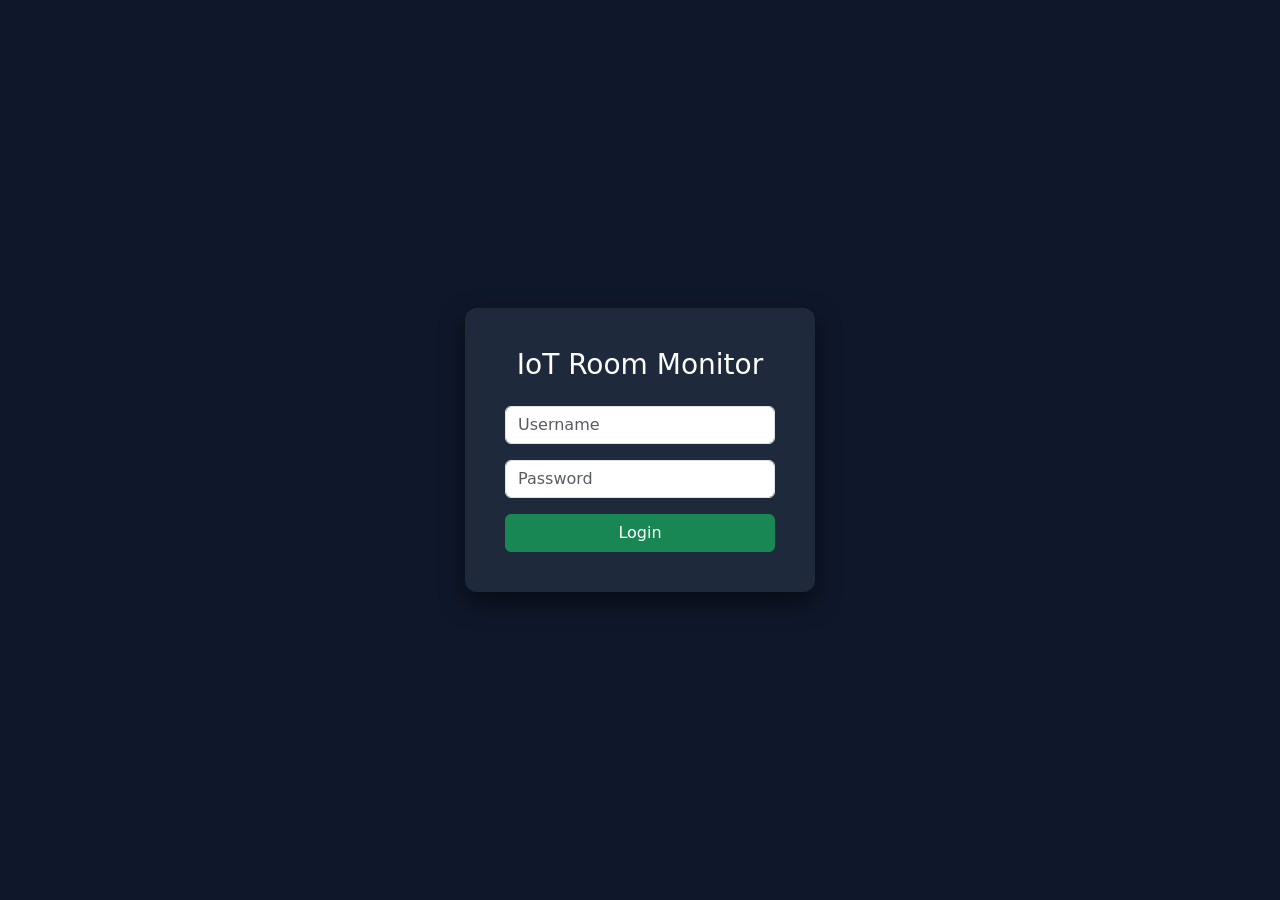
==== login.html @ 8837b12c "added login" ====
<!DOCTYPE html>
<html>
<head>

<title>IoT Room Monitor Login</title>

<link href="https://cdn.jsdelivr.net/npm/bootstrap@5.3.8/dist/css/bootstrap.min.css" rel="stylesheet">

<style>

body{
background:#0f172a;
display:flex;
justify-content:center;
align-items:center;
height:100vh;
color:white;
}

.login-box{
background:#1e293b;
padding:40px;
border-radius:12px;
width:350px;
box-shadow:0 10px 25px rgba(0,0,0,0.5);
}

</style>

</head>

<body>

<div class="login-box">

<h3 class="text-center mb-4">IoT Room Monitor</h3>

<form action="login.php" method="POST">

<input type="text" name="username" class="form-control mb-3" placeholder="Username" required>

<input type="password" name="password" class="form-control mb-3" placeholder="Password" required>

<button class="btn btn-success w-100">Login</button>

</form>

</div>

</body>
</html>
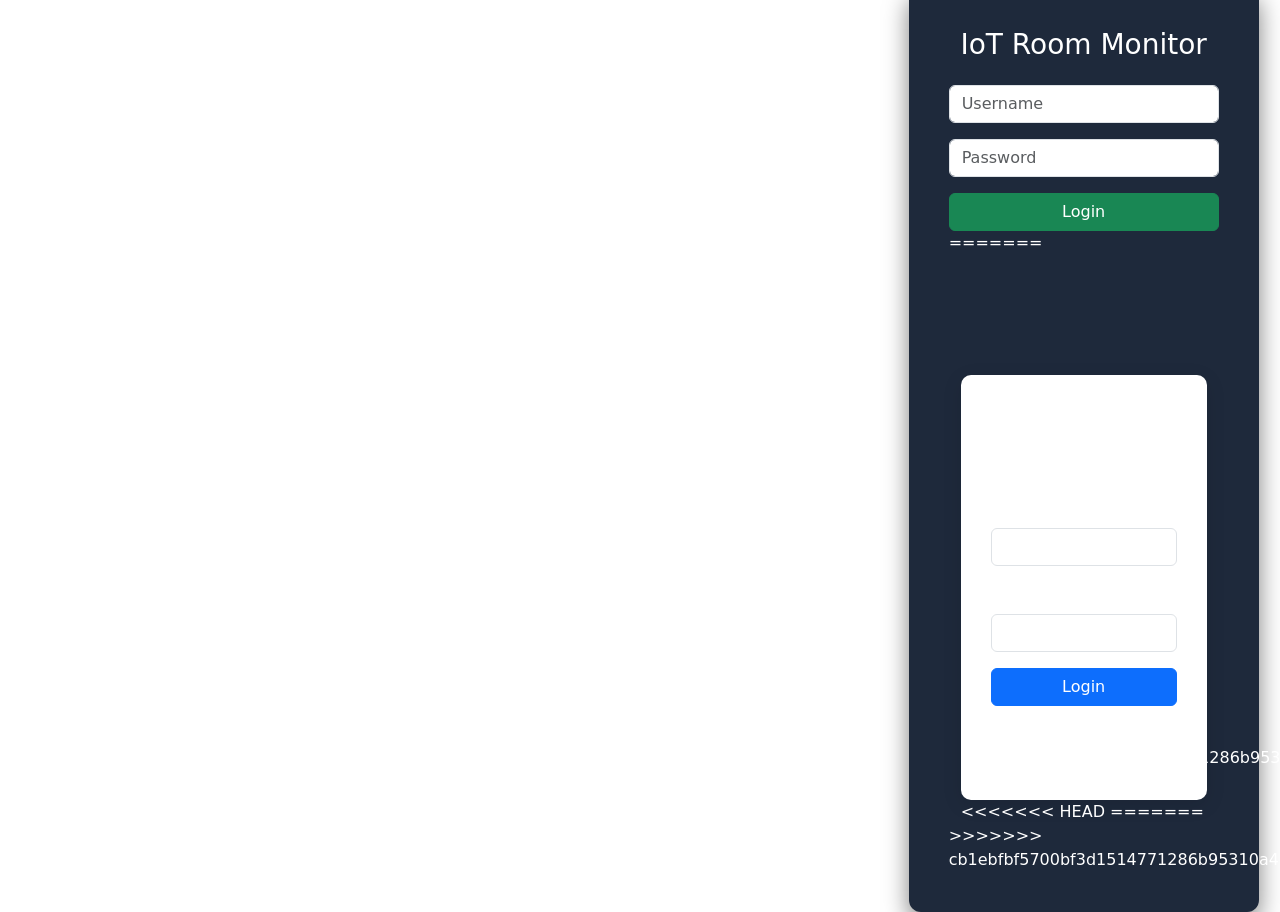
==== commit ed4f6dea: "added login" ====
--- a/login.html
+++ b/login.html
@@ -1,14 +1,23 @@
 <!DOCTYPE html>
+<<<<<<< HEAD
 <html>
 <head>
 
 <title>IoT Room Monitor Login</title>
+=======
+<html lang="en">
+<head>
+<meta charset="UTF-8">
+<meta name="viewport" content="width=device-width, initial-scale=1.0">
+<title>Login | IoT Room Monitor</title>
+>>>>>>> cb1ebfbf5700bf3d1514771286b95310a4a869a8
 
 <link href="https://cdn.jsdelivr.net/npm/bootstrap@5.3.8/dist/css/bootstrap.min.css" rel="stylesheet">
 
 <style>
 
 body{
+<<<<<<< HEAD
 background:#0f172a;
 display:flex;
 justify-content:center;
@@ -23,6 +32,19 @@
 border-radius:12px;
 width:350px;
 box-shadow:0 10px 25px rgba(0,0,0,0.5);
+=======
+background:#f4f6f9;
+}
+
+.login-card{
+max-width:400px;
+margin:auto;
+margin-top:120px;
+padding:30px;
+background:white;
+border-radius:10px;
+box-shadow:0 5px 20px rgba(0,0,0,0.1);
+>>>>>>> cb1ebfbf5700bf3d1514771286b95310a4a869a8
 }
 
 </style>
@@ -31,6 +53,7 @@
 
 <body>
 
+<<<<<<< HEAD
 <div class="login-box">
 
 <h3 class="text-center mb-4">IoT Room Monitor</h3>
@@ -42,10 +65,71 @@
 <input type="password" name="password" class="form-control mb-3" placeholder="Password" required>
 
 <button class="btn btn-success w-100">Login</button>
+=======
+<div class="container">
+
+<div class="login-card">
+
+<h3 class="text-center mb-4">IoT Room Monitor</h3>
+
+<form id="loginForm">
+
+<div class="mb-3">
+<label class="form-label">Username</label>
+<input type="text" id="username" class="form-control" required>
+</div>
+
+<div class="mb-3">
+<label class="form-label">Password</label>
+<input type="password" id="password" class="form-control" required>
+</div>
+
+<div class="d-grid">
+<button type="submit" class="btn btn-primary">Login</button>
+</div>
+
+<p class="text-danger text-center mt-3" id="errorMsg"></p>
+>>>>>>> cb1ebfbf5700bf3d1514771286b95310a4a869a8
 
 </form>
 
 </div>
 
+<<<<<<< HEAD
+=======
+</div>
+
+<script>
+
+document.getElementById("loginForm").addEventListener("submit", function(e){
+
+e.preventDefault();
+
+const username = document.getElementById("username").value;
+const password = document.getElementById("password").value;
+
+// sample credentials
+const correctUser = "admin";
+const correctPass = "1234";
+
+if(username === correctUser && password === correctPass){
+
+// save login session
+localStorage.setItem("loggedIn","true");
+
+// redirect to dashboard
+window.location.href = "Web.php";
+
+}else{
+
+document.getElementById("errorMsg").innerText = "Invalid username or password";
+
+}
+
+});
+
+</script>
+
+>>>>>>> cb1ebfbf5700bf3d1514771286b95310a4a869a8
 </body>
 </html>
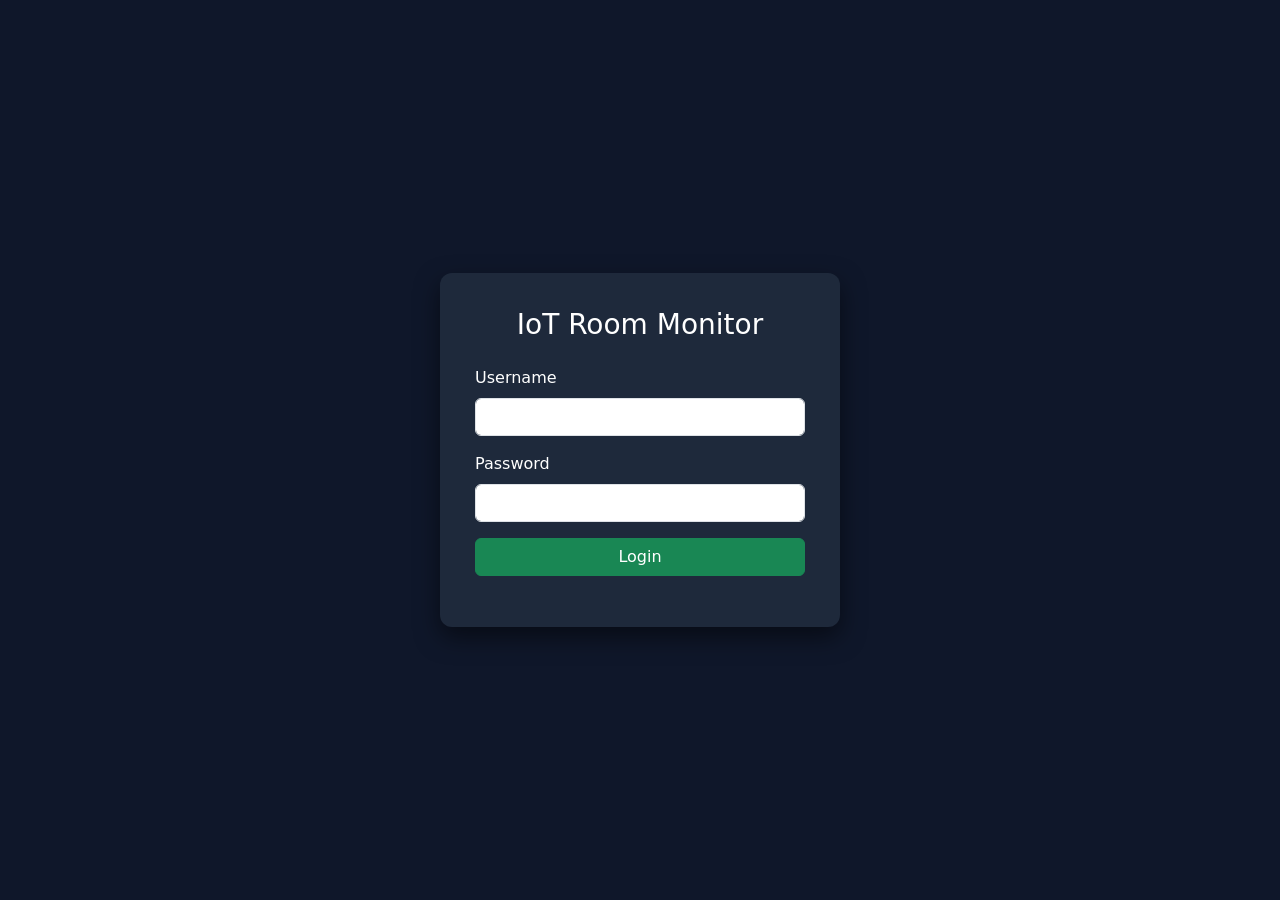
==== commit 72348fd2: "Fix merge conflict in login page" ====
--- a/login.html
+++ b/login.html
@@ -1,23 +1,17 @@
 <!DOCTYPE html>
-<<<<<<< HEAD
-<html>
+<html lang="en">
 <head>
 
-<title>IoT Room Monitor Login</title>
-=======
-<html lang="en">
-<head>
 <meta charset="UTF-8">
 <meta name="viewport" content="width=device-width, initial-scale=1.0">
+
 <title>Login | IoT Room Monitor</title>
->>>>>>> cb1ebfbf5700bf3d1514771286b95310a4a869a8
 
 <link href="https://cdn.jsdelivr.net/npm/bootstrap@5.3.8/dist/css/bootstrap.min.css" rel="stylesheet">
 
 <style>
 
 body{
-<<<<<<< HEAD
 background:#0f172a;
 display:flex;
 justify-content:center;
@@ -26,25 +20,12 @@
 color:white;
 }
 
-.login-box{
+.login-card{
+width:400px;
+padding:35px;
 background:#1e293b;
-padding:40px;
 border-radius:12px;
-width:350px;
 box-shadow:0 10px 25px rgba(0,0,0,0.5);
-=======
-background:#f4f6f9;
-}
-
-.login-card{
-max-width:400px;
-margin:auto;
-margin-top:120px;
-padding:30px;
-background:white;
-border-radius:10px;
-box-shadow:0 5px 20px rgba(0,0,0,0.1);
->>>>>>> cb1ebfbf5700bf3d1514771286b95310a4a869a8
 }
 
 </style>
@@ -52,21 +33,6 @@
 </head>
 
 <body>
-
-<<<<<<< HEAD
-<div class="login-box">
-
-<h3 class="text-center mb-4">IoT Room Monitor</h3>
-
-<form action="login.php" method="POST">
-
-<input type="text" name="username" class="form-control mb-3" placeholder="Username" required>
-
-<input type="password" name="password" class="form-control mb-3" placeholder="Password" required>
-
-<button class="btn btn-success w-100">Login</button>
-=======
-<div class="container">
 
 <div class="login-card">
 
@@ -85,18 +51,13 @@
 </div>
 
 <div class="d-grid">
-<button type="submit" class="btn btn-primary">Login</button>
+<button type="submit" class="btn btn-success">Login</button>
 </div>
 
 <p class="text-danger text-center mt-3" id="errorMsg"></p>
->>>>>>> cb1ebfbf5700bf3d1514771286b95310a4a869a8
 
 </form>
 
-</div>
-
-<<<<<<< HEAD
-=======
 </div>
 
 <script>
@@ -108,16 +69,13 @@
 const username = document.getElementById("username").value;
 const password = document.getElementById("password").value;
 
-// sample credentials
 const correctUser = "admin";
 const correctPass = "1234";
 
 if(username === correctUser && password === correctPass){
 
-// save login session
 localStorage.setItem("loggedIn","true");
 
-// redirect to dashboard
 window.location.href = "Web.php";
 
 }else{
@@ -130,6 +88,5 @@
 
 </script>
 
->>>>>>> cb1ebfbf5700bf3d1514771286b95310a4a869a8
 </body>
 </html>
